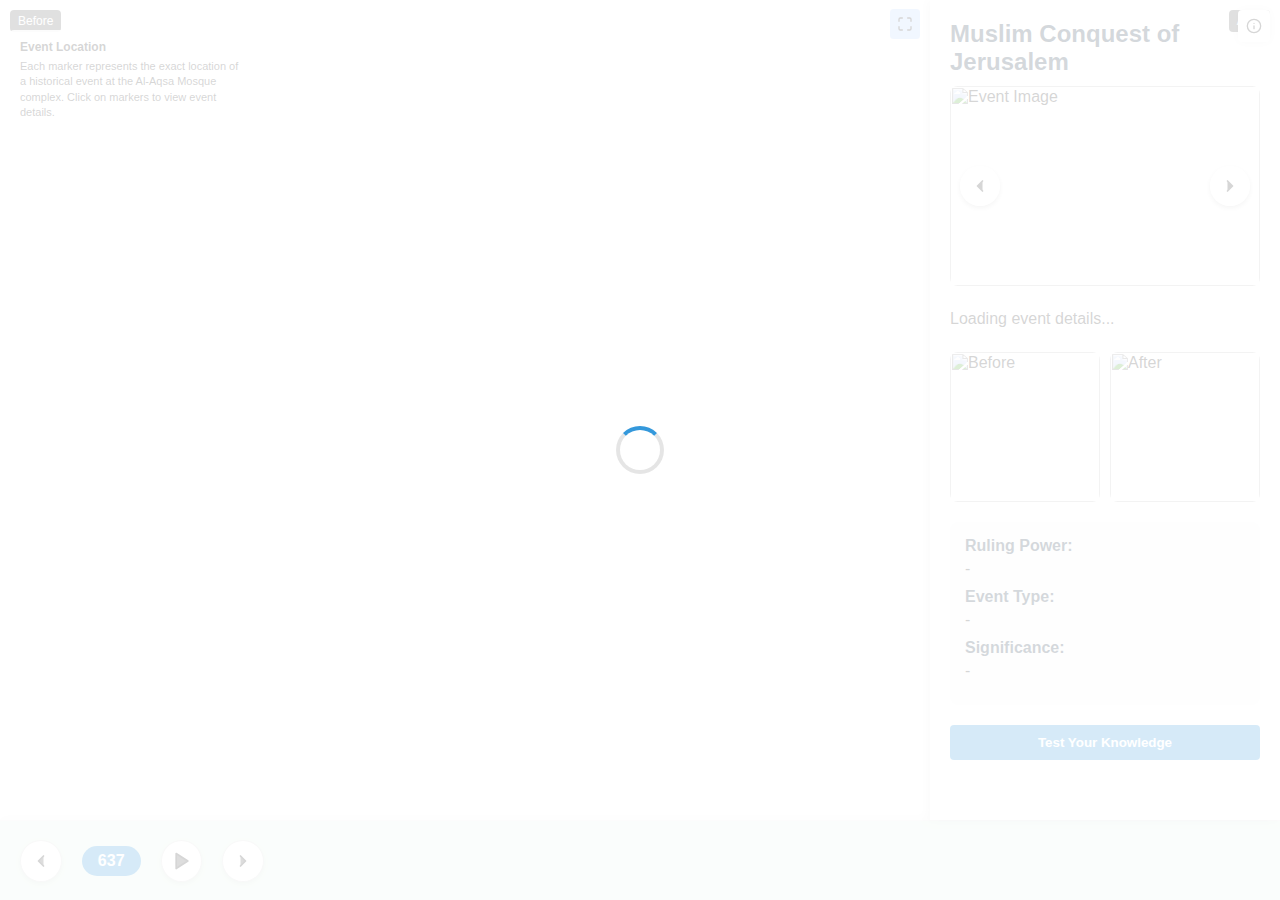
==== index.html @ 8e9e1c3a "first version of the site" ====
<script type="text/javascript">
        var gk_isXlsx = false;
        var gk_xlsxFileLookup = {};
        var gk_fileData = {};
        function loadFileData(filename) {
        if (gk_isXlsx && gk_xlsxFileLookup[filename]) {
            try {
                var workbook = XLSX.read(gk_fileData[filename], { type: 'base64' });
                var firstSheetName = workbook.SheetNames[0];
                var worksheet = workbook.Sheets[firstSheetName];

                // Convert sheet to JSON to filter blank rows
                var jsonData = XLSX.utils.sheet_to_json(worksheet, { header: 1, blankrows: false, defval: '' });
                // Filter out blank rows (rows where all cells are empty, null, or undefined)
                var filteredData = jsonData.filter(row =>
                    row.some(cell => cell !== '' && cell !== null && cell !== undefined)
                );

                // Convert filtered JSON back to CSV
                var csv = XLSX.utils.aoa_to_sheet(filteredData); // Create a new sheet from filtered array of arrays
                csv = XLSX.utils.sheet_to_csv(csv, { header: 1 });
                return csv;
            } catch (e) {
                console.error(e);
                return "";
            }
        }
        return gk_fileData[filename] || "";
        }
        </script><!DOCTYPE html>
<html lang="en">
<head>
    <meta charset="UTF-8">
    <meta name="viewport" content="width=device-width, initial-scale=1.0">
    <title>Al-Aqsa Mosque Timeline</title>
    <link href="https://cdn.jsdelivr.net/npm/tailwindcss@2.2.19/dist/tailwind.min.css" rel="stylesheet">
    <link rel="stylesheet" href="https://cdn.jsdelivr.net/npm/@fancyapps/ui@4.0/dist/fancybox.css">
    <link href="https://cdn.jsdelivr.net/npm/mapbox-gl@2.13.0/dist/mapbox-gl.css" rel="stylesheet">
    <script src="https://cdn.jsdelivr.net/npm/mapbox-gl@2.13.0/dist/mapbox-gl.js"></script>
    <link rel="stylesheet" href="css/styles.css">
</head>
<body>
    <div class="timeline-container">
        <div class="loading-overlay" id="loading-overlay">
            <div class="spinner"></div>
        </div>
        <div id="map"></div>
    
        <div class="fullscreen-button" id="fullscreen-button">
            <svg xmlns="http://www.w3.org/2000/svg" width="16" height="16" viewBox="0 0 24 24" fill="none" stroke="currentColor" stroke-width="2" stroke-linecap="round" stroke-linejoin="round">
                <path d="M8 3H5a2 2 0 0 0-2 2v3m18 0V5a2 2 0 0 0-2-2h-3m0 18h3a2 2 0 0 0 2-2v-3M3 16v3a2 2 0 0 0 2 2h3"></path>
            </svg>
        </div>
        
        <div class="info-button" id="info-button">
            <svg xmlns="http://www.w3.org/2000/svg" width="16" height="16" viewBox="0 0 24 24" fill="none" stroke="currentColor" stroke-width="2" stroke-linecap="round" stroke-linejoin="round">
                <circle cx="12" cy="12" r="10"></circle>
                <line x1="12" y1="16" x2="12" y2="12"></line>
                <line x1="12" y1="8" x2="12.01" y2="8"></line>
            </svg>
        </div>
        
        <div class="map-legend">
            <div class="map-legend-title">Event Location</div>
            <div class="map-legend-desc">Each marker represents the exact location of a historical event at the Al-Aqsa Mosque complex. Click on markers to view event details.</div>
        </div>
        
        <div class="info-panel">
            <div class="event-title" id="event-title">Muslim Conquest of Jerusalem</div>
            <div class="event-image-container">
                <div class="carousel-control carousel-prev" id="prev-image">
                    <svg xmlns="http://www.w3.org/2000/svg" width="24" height="24" viewBox="0 0 24 24" fill="none" stroke="currentColor" stroke-width="2" stroke-linecap="round" stroke-linejoin="round">
                        <polyline points="15 18 9 12 15 6"></polyline>
                    </svg>
                </div>
                <div class="carousel-control carousel-next" id="next-image">
                    <svg xmlns="http://www.w3.org/2000/svg" width="24" height="24" viewBox="0 0 24 24" fill="none" stroke="currentColor" stroke-width="2" stroke-linecap="round" stroke-linejoin="round">
                        <polyline points="9 18 15 12 9 6"></polyline>
                    </svg>
                </div>
                <img src="" alt="Event Image" class="event-image" id="event-image">
            </div>
            <div class="event-description" id="event-description">
                Loading event details...
            </div>
            
            <div class="before-after-container">
                <div class="before-image relative">
                    <div class="before-label">Before</div>
                    <img src="" alt="Before" id="before-image">
                </div>
                <div class="after-image relative">
                    <div class="after-label">After</div>
                    <img src="" alt="After" id="after-image">
                </div>
            </div>
            
            <div class="info-section">
                <div class="info-label">Ruling Power:</div>
                <div class="info-value" id="ruling-power">-</div>
                <div class="info-label">Event Type:</div>
                <div class="info-value" id="event-type">-</div>
                <div class="info-label">Significance:</div>
                <div class="info-value" id="significance">-</div>
            </div>
            
            <button class="test-knowledge-btn" id="test-knowledge-btn">Test Your Knowledge</button>
        </div>
        
        <div class="timeline">
            <div class="nav-button" id="prev-event">
                <svg xmlns="http://www.w3.org/2000/svg" width="24" height="24" viewBox="0 0 24 24" fill="none" stroke="currentColor" stroke-width="2" stroke-linecap="round" stroke-linejoin="round">
                    <polyline points="15 18 9 12 15 6"></polyline>
                </svg>
            </div>
            <div class="year-display" id="year-display">637</div>
            <div class="nav-button" id="play-pause">
                <svg xmlns="http://www.w3.org/2000/svg" width="24" height="24" viewBox="0 0 24 24" fill="none" stroke="currentColor" stroke-width="2" stroke-linecap="round" stroke-linejoin="round" id="play-pause-icon">
                    <polygon points="5 3 19 12 5 21 5 3"></polygon>
                </svg>
            </div>
            <div class="nav-button" id="next-event">
                <svg xmlns="http://www.w3.org/2000/svg" width="24" height="24" viewBox="0 0 24 24" fill="none" stroke="currentColor" stroke-width="2" stroke-linecap="round" stroke-linejoin="round">
                    <polyline points="9 18 15 12 9 6"></polyline>
                </svg>
            </div>
            <div class="timeline-dots" id="timeline-dots">
                <!-- Timeline dots will be generated here -->
            </div>
        </div>
    </div>
    
    <div class="questions-container" id="questions-container">
        <div class="questions-panel">
            <div class="questions-title">Al-Aqsa Mosque Timeline Quiz</div>
            <div class="score-display">Score: <span id="score">0</span> / <span id="total-questions">0</span></div>
            <div class="progress-bar">
                <div class="progress-fill" id="progress-fill" style="width: 0%"></div>
            </div>
            <div id="questions-content">
                <!-- Questions will be loaded here -->
            </div>
            <button class="back-button" id="back-to-timeline">Back to Timeline</button>
        </div>
    </div>

    <script src="js/data.js"></script>
    <script src="js/map.js"></script>
    <script src="js/timeline.js"></script>
    <script src="js/slider.js"></script>
    <script src="js/questions.js"></script>
    <script src="js/main.js"></script>
    <script>(function(){function c(){var b=a.contentDocument||a.contentWindow.document;if(b){var d=b.createElement('script');d.innerHTML="window.__CF$cv$params={r:'931658d15a774551',t:'MTc0NDgzNDQ0NS4wMDAwMDA='};var a=document.createElement('script');a.nonce='';a.src='/cdn-cgi/challenge-platform/scripts/jsd/main.js';document.getElementsByTagName('head')[0].appendChild(a);";b.getElementsByTagName('head')[0].appendChild(d)}}if(document.body){var a=document.createElement('iframe');a.height=1;a.width=1;a.style.position='absolute';a.style.top=0;a.style.left=0;a.style.border='none';a.style.visibility='hidden';document.body.appendChild(a);if('loading'!==document.readyState)c();else if(window.addEventListener)document.addEventListener('DOMContentLoaded',c);else{var e=document.onreadystatechange||function(){};document.onreadystatechange=function(b){e(b);'loading'!==document.readyState&&(document.onreadystatechange=e,c())}}}})();</script>
</body>
</html>
---- css/styles.css ----
:root {
    --primary-color: #3498db;
    --secondary-color: #2c3e50;
    --accent-color: #e74c3c;
    --light-bg: #f8f9fa;
    --dark-text: #333;
    --light-text: #f8f9fa;
}
body {
    font-family: -apple-system, BlinkMacSystemFont, "Segoe UI", Roboto, Helvetica, Arial, sans-serif;
    margin: 0;
    padding: 0;
    overflow-x: hidden;
    color: var(--dark-text);
    background-color: white;
}

.timeline-container {
    position: relative;
    height: 100vh;
    display: grid;
    grid-template-columns: 1fr 350px;
    grid-template-rows: 1fr 80px;
}

#map {
    grid-column: 1;
    grid-row: 1;
    width: 100%;
    height: 100%;
}

.map-overlay {
    position: absolute;
    top: 10px;
    left: 10px;
    background: rgba(255, 255, 255, 0.9);
    padding: 10px;
    border-radius: 4px;
    z-index: 10;
}

.info-panel {
    grid-column: 2;
    grid-row: 1;
    background-color: white;
    overflow-y: auto;
    padding: 20px;
    box-shadow: -2px 0 10px rgba(0, 0, 0, 0.1);
    z-index: 5;
}

.timeline {
    grid-column: 1 / span 2;
    grid-row: 2;
    background-color: rgba(176, 225, 197, 0.303);
    padding: 10px;
    display: flex;
    align-items: center;
    justify-content: center;
    border-top: 1px solid #eee;
    box-shadow: 0 -2px 10px rgba(0, 0, 0, 0.05);
}

.timeline-dots {
    display: flex;
    align-items: center;
    justify-content: center;
    width: 80%;
    overflow-x: auto;
    scrollbar-width: none;
    padding: 10px 0;
}

.timeline-dots::-webkit-scrollbar {
    display: none;
}

.timeline-dot {
    width: 16px;
    height: 16px;
    border-radius: 50%;
    margin: 0 8px;
    cursor: pointer;
    transition: transform 0.2s ease;
}

.timeline-dot:hover {
    transform: scale(1.3);
}

.timeline-dot.active {
    transform: scale(1.5);
    box-shadow: 0 0 0 2px rgb(186, 103, 195), 0 0 0 4px currentColor;
}

.timeline-dot.construction {
    background-color: #3498db;
}

.timeline-dot.conflict {
    background-color: #e74c3c;
}

.timeline-dot.political {
    background-color: #f39c12;
}

.timeline-dot.cultural {
    background-color: #2ecc71;
}

.navigation-buttons {
    display: flex;
    justify-content: center;
    margin-top: 20px;
}

.nav-button {
    background-color: white;
    border: 1px solid #ddd;
    width: 40px;
    height: 40px;
    border-radius: 50%;
    display: flex;
    align-items: center;
    justify-content: center;
    margin: 0 10px;
    cursor: pointer;
    transition: all 0.2s ease;
    box-shadow: 0 2px 5px rgba(0, 0, 0, 0.1);
}

.nav-button:hover {
    background-color: #f8f9fa;
    transform: translateY(-2px);
    box-shadow: 0 4px 8px rgba(0, 0, 0, 0.1);
}

.nav-button svg {
    width: 20px;
    height: 20px;
    fill: #555;
}

.year-display {
    width: 60px;
    height: 30px;
    background-color: #3498db;
    color: white;
    display: flex;
    align-items: center;
    justify-content: center;
    border-radius: 15px;
    font-weight: bold;
    margin: 0 10px;
}

.event-title {
    font-size: 1.5rem;
    font-weight: bold;
    margin-bottom: 10px;
    color: var(--secondary-color);
}

.event-description {
    margin-bottom: 20px;
    line-height: 1.6;
}

.event-image-container {
    width: 100%;
    height: 200px;
    position: relative;
    overflow: hidden;
    border-radius: 8px;
    margin-bottom: 20px;
}

.event-image {
    width: 100%;
    height: 100%;
    object-fit: cover;
    transition: transform 0.3s ease;
}

.carousel-control {
    position: absolute;
    top: 50%;
    transform: translateY(-50%);
    width: 40px;
    height: 40px;
    background-color: rgba(255, 255, 255, 0.7);
    border-radius: 50%;
    display: flex;
    align-items: center;
    justify-content: center;
    cursor: pointer;
    z-index: 2;
    box-shadow: 0 2px 5px rgba(0, 0, 0, 0.2);
}

.carousel-prev {
    left: 10px;
}

.carousel-next {
    right: 10px;
}

.carousel-control svg {
    width: 20px;
    height: 20px;
    fill: #333;
}

.before-after-container {
    display: flex;
    margin-bottom: 20px;
    gap: 10px;
}

.before-image, .after-image {
    flex: 1;
    height: 150px;
    border-radius: 8px;
    overflow: hidden;
}

.before-image img, .after-image img {
    width: 100%;
    height: 100%;
    object-fit: cover;
}

.before-label, .after-label {
    position: absolute;
    top: 10px;
    background-color: rgba(0, 0, 0, 0.6);
    color: white;
    padding: 4px 8px;
    border-radius: 4px;
    font-size: 12px;
}

.before-label {
    left: 10px;
}

.after-label {
    right: 10px;
}

.info-section {
    background-color: #f8f9fa;
    padding: 15px;
    border-radius: 8px;
    margin-bottom: 20px;
}

.info-label {
    font-weight: bold;
    margin-bottom: 5px;
    color: var(--secondary-color);
}

.info-value {
    margin-bottom: 10px;
}

.test-knowledge-btn {
    display: block;
    width: 100%;
    padding: 10px;
    background-color: var(--primary-color);
    color: white;
    border: none;
    border-radius: 4px;
    margin-top: 20px;
    cursor: pointer;
    transition: background-color 0.2s ease;
    font-weight: bold;
    text-align: center;
}

.test-knowledge-btn:hover {
    background-color: #2980b9;
}

.questions-container {
    position: fixed;
    top: 0;
    left: 0;
    width: 100%;
    height: 100%;
    background-color: rgba(0, 0, 0, 0.5);
    display: none;
    align-items: center;
    justify-content: center;
    z-index: 1000;
}

.questions-panel {
    background-color: white;
    width: 80%;
    max-width: 600px;
    max-height: 80vh;
    overflow-y: auto;
    border-radius: 8px;
    padding: 20px;
    box-shadow: 0 0 20px rgba(0, 0, 0, 0.3);
}

.questions-title {
    font-size: 1.5rem;
    font-weight: bold;
    margin-bottom: 20px;
    text-align: center;
    color: var(--secondary-color);
}

.quiz-question {
    margin-bottom: 20px;
}

.question-text {
    font-weight: bold;
    margin-bottom: 10px;
}

.answer-option {
    display: block;
    width: 100%;
    padding: 10px;
    margin-bottom: 10px;
    background-color: #f8f9fa;
    border: 1px solid #ddd;
    border-radius: 4px;
    cursor: pointer;
    transition: background-color 0.2s ease;
    text-align: left;
}

.answer-option:hover {
    background-color: #e9ecef;
}

.answer-option.correct {
    background-color: #d4edda;
    border-color: #c3e6cb;
}

.answer-option.incorrect {
    background-color: #f8d7da;
    border-color: #f5c6cb;
}

.score-display {
    text-align: center;
    margin-bottom: 20px;
    font-weight: bold;
}

.progress-bar {
    width: 100%;
    height: 8px;
    background-color: #e9ecef;
    border-radius: 4px;
    margin-bottom: 20px;
    overflow: hidden;
}

.progress-fill {
    height: 100%;
    background-color: var(--primary-color);
    transition: width 0.3s ease;
}

.back-button {
    display: block;
    width: 100%;
    padding: 10px;
    background-color: var(--secondary-color);
    color: white;
    border: none;
    border-radius: 4px;
    margin-top: 20px;
    cursor: pointer;
    transition: background-color 0.2s ease;
    font-weight: bold;
    text-align: center;
}

.back-button:hover {
    background-color: #1e2b38;
}

.map-legend {
    position: absolute;
    top: 30px; /* Changed from bottom: 30px to top: 30px */
    left: 10px;
    background: rgba(255, 255, 255, 0.9);
    padding: 10px;
    border-radius: 4px;
    z-index: 10;
    font-size: 12px;
    max-width: 220px;
}

.map-legend-title {
    font-weight: bold;
    margin-bottom: 5px;
}

.map-legend-desc {
    margin-bottom: 5px;
    font-size: 11px;
    line-height: 1.4;
}

.loading-overlay {
    position: absolute;
    top: 0;
    left: 0;
    width: 100%;
    height: 100%;
    background-color: rgba(255, 255, 255, 0.8);
    display: flex;
    align-items: center;
    justify-content: center;
    z-index: 1000;
}

.spinner {
    width: 40px;
    height: 40px;
    border: 4px solid rgba(0, 0, 0, 0.1);
    border-radius: 50%;
    border-top-color: var(--primary-color);
    animation: spin 1s linear infinite;
}

@keyframes spin {
    0% { transform: rotate(0deg); }
    100% { transform: rotate(360deg); }
}

.fullscreen-button {
    position: absolute;
    top: 9px;
    right: 360px;
    background-color: rgb(187, 212, 252);
    width: 29.7px;
    height: 29.7px;
    border-radius: 3.5px;
    display: flex;
    align-items: center;
    justify-content: center;
    cursor: pointer;
    z-index: 10;
    box-shadow: 0 0 10px rgba(255, 255, 255, 0.827);
}

.info-button {
    position: absolute;
    top: 10px;
    right: 10px;
    background-color: white;
    width: 32px;
    height: 32px;
    border-radius: 4px;
    display: flex;
    align-items: center;
    justify-content: center;
    cursor: pointer;
    z-index: 10;
    box-shadow: 0 0 10px rgba(0, 0, 0, 0.1);
}
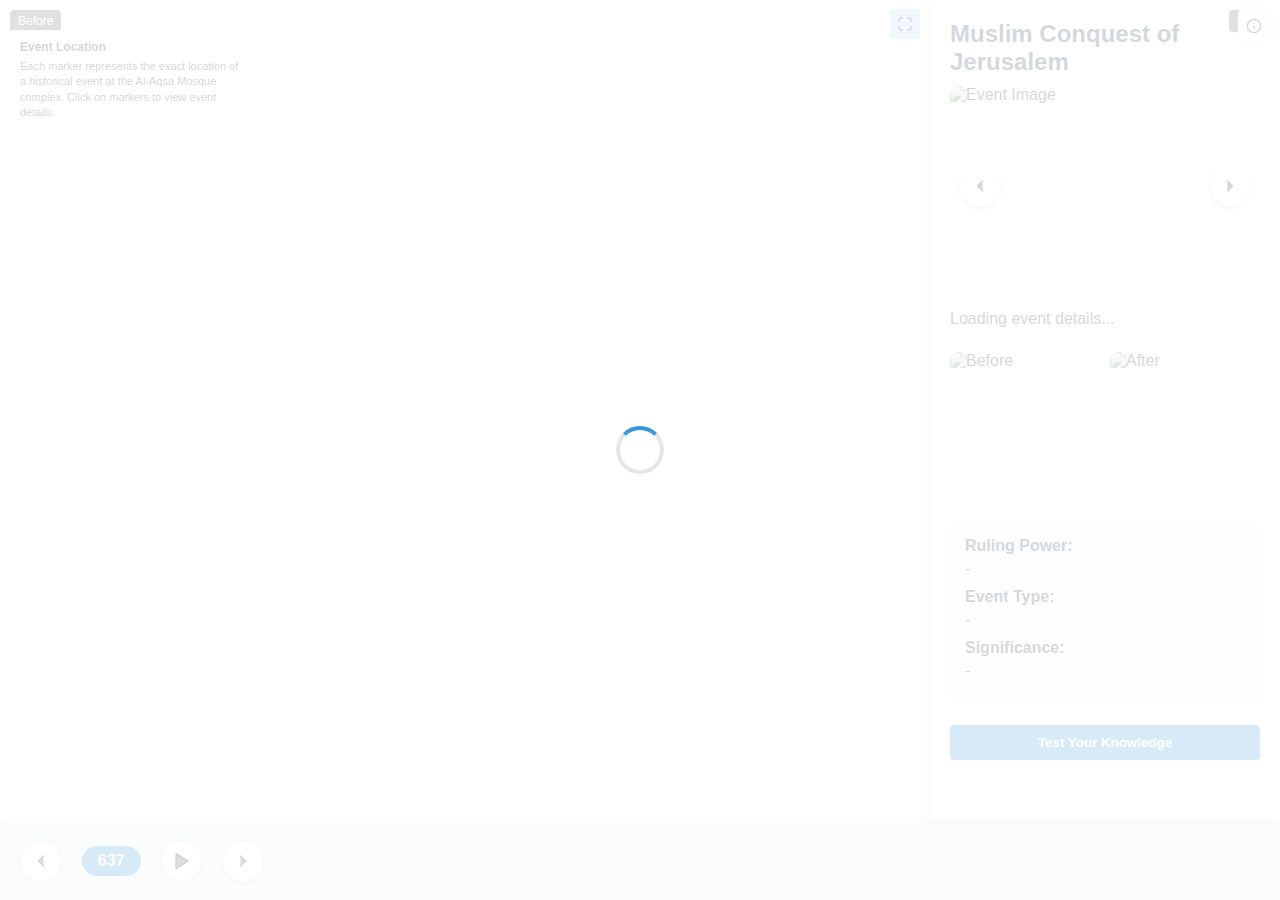
==== commit 5f2f447a: "update to the site - same design" ====
--- a/index.html
+++ b/index.html
@@ -1,33 +1,4 @@
-<script type="text/javascript">
-        var gk_isXlsx = false;
-        var gk_xlsxFileLookup = {};
-        var gk_fileData = {};
-        function loadFileData(filename) {
-        if (gk_isXlsx && gk_xlsxFileLookup[filename]) {
-            try {
-                var workbook = XLSX.read(gk_fileData[filename], { type: 'base64' });
-                var firstSheetName = workbook.SheetNames[0];
-                var worksheet = workbook.Sheets[firstSheetName];
-
-                // Convert sheet to JSON to filter blank rows
-                var jsonData = XLSX.utils.sheet_to_json(worksheet, { header: 1, blankrows: false, defval: '' });
-                // Filter out blank rows (rows where all cells are empty, null, or undefined)
-                var filteredData = jsonData.filter(row =>
-                    row.some(cell => cell !== '' && cell !== null && cell !== undefined)
-                );
-
-                // Convert filtered JSON back to CSV
-                var csv = XLSX.utils.aoa_to_sheet(filteredData); // Create a new sheet from filtered array of arrays
-                csv = XLSX.utils.sheet_to_csv(csv, { header: 1 });
-                return csv;
-            } catch (e) {
-                console.error(e);
-                return "";
-            }
-        }
-        return gk_fileData[filename] || "";
-        }
-        </script><!DOCTYPE html>
+<!DOCTYPE html>
 <html lang="en">
 <head>
     <meta charset="UTF-8">
@@ -35,8 +6,8 @@
     <title>Al-Aqsa Mosque Timeline</title>
     <link href="https://cdn.jsdelivr.net/npm/tailwindcss@2.2.19/dist/tailwind.min.css" rel="stylesheet">
     <link rel="stylesheet" href="https://cdn.jsdelivr.net/npm/@fancyapps/ui@4.0/dist/fancybox.css">
-    <link href="https://cdn.jsdelivr.net/npm/mapbox-gl@2.13.0/dist/mapbox-gl.css" rel="stylesheet">
-    <script src="https://cdn.jsdelivr.net/npm/mapbox-gl@2.13.0/dist/mapbox-gl.js"></script>
+    <link href="https://api.mapbox.com/mapbox-gl-js/v3.11.0/mapbox-gl.css" rel="stylesheet">
+    <script src="https://api.mapbox.com/mapbox-gl-js/v3.11.0/mapbox-gl.js"></script>
     <link rel="stylesheet" href="css/styles.css">
 </head>
 <body>
@@ -143,13 +114,11 @@
             <button class="back-button" id="back-to-timeline">Back to Timeline</button>
         </div>
     </div>
-
-    <script src="js/data.js"></script>
+    
+    <script src="js/timeline-data.js"></script>
+    <script src="js/quiz-data.js"></script>
     <script src="js/map.js"></script>
-    <script src="js/timeline.js"></script>
-    <script src="js/slider.js"></script>
-    <script src="js/questions.js"></script>
+    <script src="js/ui.js"></script>
     <script src="js/main.js"></script>
-    <script>(function(){function c(){var b=a.contentDocument||a.contentWindow.document;if(b){var d=b.createElement('script');d.innerHTML="window.__CF$cv$params={r:'931658d15a774551',t:'MTc0NDgzNDQ0NS4wMDAwMDA='};var a=document.createElement('script');a.nonce='';a.src='/cdn-cgi/challenge-platform/scripts/jsd/main.js';document.getElementsByTagName('head')[0].appendChild(a);";b.getElementsByTagName('head')[0].appendChild(d)}}if(document.body){var a=document.createElement('iframe');a.height=1;a.width=1;a.style.position='absolute';a.style.top=0;a.style.left=0;a.style.border='none';a.style.visibility='hidden';document.body.appendChild(a);if('loading'!==document.readyState)c();else if(window.addEventListener)document.addEventListener('DOMContentLoaded',c);else{var e=document.onreadystatechange||function(){};document.onreadystatechange=function(b){e(b);'loading'!==document.readyState&&(document.onreadystatechange=e,c())}}}})();</script>
-</body>
+</body> 
 </html>--- a/css/styles.css
+++ b/css/styles.css
@@ -6,6 +6,7 @@
     --dark-text: #333;
     --light-text: #f8f9fa;
 }
+
 body {
     font-family: -apple-system, BlinkMacSystemFont, "Segoe UI", Roboto, Helvetica, Arial, sans-serif;
     margin: 0;
@@ -397,7 +398,7 @@
 
 .map-legend {
     position: absolute;
-    top: 30px; /* Changed from bottom: 30px to top: 30px */
+    top: 30px;
     left: 10px;
     background: rgba(255, 255, 255, 0.9);
     padding: 10px;
@@ -475,4 +476,4 @@
     cursor: pointer;
     z-index: 10;
     box-shadow: 0 0 10px rgba(0, 0, 0, 0.1);
-}+}
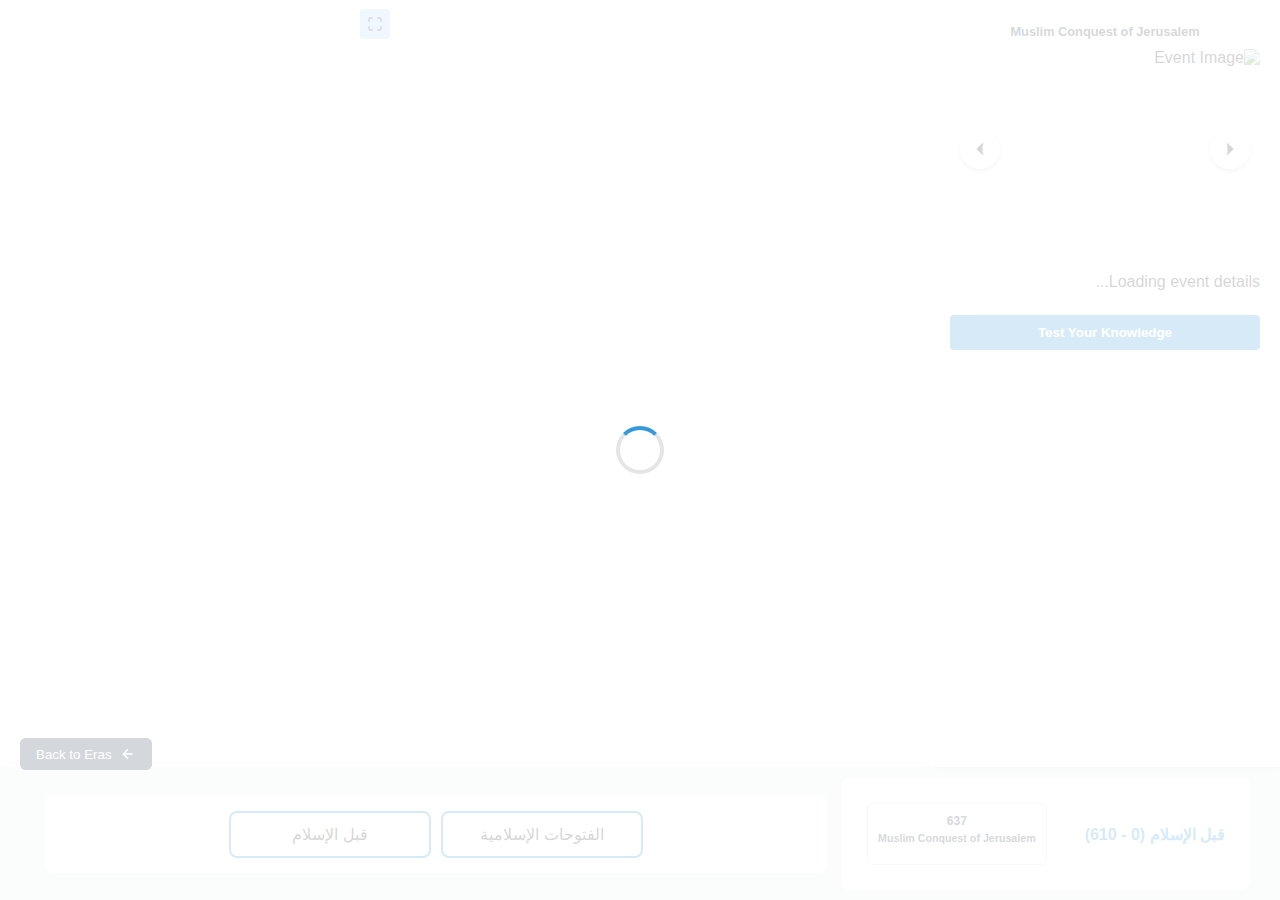
==== commit f8b51b11: "update" ====
--- a/index.html
+++ b/index.html
@@ -1,5 +1,5 @@
 <!DOCTYPE html>
-<html lang="en">
+<html lang="ar" dir="rtl">
 <head>
     <meta charset="UTF-8">
     <meta name="viewport" content="width=device-width, initial-scale=1.0">
@@ -22,31 +22,19 @@
                 <path d="M8 3H5a2 2 0 0 0-2 2v3m18 0V5a2 2 0 0 0-2-2h-3m0 18h3a2 2 0 0 0 2-2v-3M3 16v3a2 2 0 0 0 2 2h3"></path>
             </svg>
         </div>
-        
-        <div class="info-button" id="info-button">
-            <svg xmlns="http://www.w3.org/2000/svg" width="16" height="16" viewBox="0 0 24 24" fill="none" stroke="currentColor" stroke-width="2" stroke-linecap="round" stroke-linejoin="round">
-                <circle cx="12" cy="12" r="10"></circle>
-                <line x1="12" y1="16" x2="12" y2="12"></line>
-                <line x1="12" y1="8" x2="12.01" y2="8"></line>
-            </svg>
-        </div>
-        
-        <div class="map-legend">
-            <div class="map-legend-title">Event Location</div>
-            <div class="map-legend-desc">Each marker represents the exact location of a historical event at the Al-Aqsa Mosque complex. Click on markers to view event details.</div>
-        </div>
+
         
         <div class="info-panel">
             <div class="event-title" id="event-title">Muslim Conquest of Jerusalem</div>
             <div class="event-image-container">
                 <div class="carousel-control carousel-prev" id="prev-image">
                     <svg xmlns="http://www.w3.org/2000/svg" width="24" height="24" viewBox="0 0 24 24" fill="none" stroke="currentColor" stroke-width="2" stroke-linecap="round" stroke-linejoin="round">
-                        <polyline points="15 18 9 12 15 6"></polyline>
+                        <polyline points="9 18 15 12 9 6"></polyline>
                     </svg>
                 </div>
                 <div class="carousel-control carousel-next" id="next-image">
                     <svg xmlns="http://www.w3.org/2000/svg" width="24" height="24" viewBox="0 0 24 24" fill="none" stroke="currentColor" stroke-width="2" stroke-linecap="round" stroke-linejoin="round">
-                        <polyline points="9 18 15 12 9 6"></polyline>
+                        <polyline points="15 18 9 12 15 6"></polyline>
                     </svg>
                 </div>
                 <img src="" alt="Event Image" class="event-image" id="event-image">
@@ -54,49 +42,14 @@
             <div class="event-description" id="event-description">
                 Loading event details...
             </div>
-            
-            <div class="before-after-container">
-                <div class="before-image relative">
-                    <div class="before-label">Before</div>
-                    <img src="" alt="Before" id="before-image">
-                </div>
-                <div class="after-image relative">
-                    <div class="after-label">After</div>
-                    <img src="" alt="After" id="after-image">
-                </div>
-            </div>
-            
-            <div class="info-section">
-                <div class="info-label">Ruling Power:</div>
-                <div class="info-value" id="ruling-power">-</div>
-                <div class="info-label">Event Type:</div>
-                <div class="info-value" id="event-type">-</div>
-                <div class="info-label">Significance:</div>
-                <div class="info-value" id="significance">-</div>
-            </div>
-            
+        
             <button class="test-knowledge-btn" id="test-knowledge-btn">Test Your Knowledge</button>
         </div>
         
         <div class="timeline">
-            <div class="nav-button" id="prev-event">
-                <svg xmlns="http://www.w3.org/2000/svg" width="24" height="24" viewBox="0 0 24 24" fill="none" stroke="currentColor" stroke-width="2" stroke-linecap="round" stroke-linejoin="round">
-                    <polyline points="15 18 9 12 15 6"></polyline>
-                </svg>
-            </div>
-            <div class="year-display" id="year-display">637</div>
-            <div class="nav-button" id="play-pause">
-                <svg xmlns="http://www.w3.org/2000/svg" width="24" height="24" viewBox="0 0 24 24" fill="none" stroke="currentColor" stroke-width="2" stroke-linecap="round" stroke-linejoin="round" id="play-pause-icon">
-                    <polygon points="5 3 19 12 5 21 5 3"></polygon>
-                </svg>
-            </div>
-            <div class="nav-button" id="next-event">
-                <svg xmlns="http://www.w3.org/2000/svg" width="24" height="24" viewBox="0 0 24 24" fill="none" stroke="currentColor" stroke-width="2" stroke-linecap="round" stroke-linejoin="round">
-                    <polyline points="9 18 15 12 9 6"></polyline>
-                </svg>
-            </div>
-            <div class="timeline-dots" id="timeline-dots">
-                <!-- Timeline dots will be generated here -->
+            <div class="timeline-wrapper">
+                <div class="event-selector" id="event-selector"></div>
+                <div class="era-selector" id="timeline-dots"></div>
             </div>
         </div>
     </div>
--- a/css/styles.css
+++ b/css/styles.css
@@ -20,12 +20,12 @@
     position: relative;
     height: 100vh;
     display: grid;
-    grid-template-columns: 1fr 350px;
-    grid-template-rows: 1fr 80px;
+    grid-template-columns: 350px 1fr; /* Flipped from 1fr 350px */
+    grid-template-rows: 1fr auto;
 }
 
 #map {
-    grid-column: 1;
+    grid-column: 2; /* Changed from 1 */
     grid-row: 1;
     width: 100%;
     height: 100%;
@@ -34,7 +34,7 @@
 .map-overlay {
     position: absolute;
     top: 10px;
-    left: 10px;
+    right: 10px; /* Changed from left: 10px */
     background: rgba(255, 255, 255, 0.9);
     padding: 10px;
     border-radius: 4px;
@@ -42,12 +42,12 @@
 }
 
 .info-panel {
-    grid-column: 2;
+    grid-column: 1; /* Changed from 2 */
     grid-row: 1;
     background-color: white;
     overflow-y: auto;
     padding: 20px;
-    box-shadow: -2px 0 10px rgba(0, 0, 0, 0.1);
+    box-shadow: 2px 0 10px rgba(0, 0, 0, 0.1); /* Changed from -2px */
     z-index: 5;
 }
 
@@ -55,22 +55,38 @@
     grid-column: 1 / span 2;
     grid-row: 2;
     background-color: rgba(176, 225, 197, 0.303);
-    padding: 10px;
-    display: flex;
-    align-items: center;
-    justify-content: center;
     border-top: 1px solid #eee;
     box-shadow: 0 -2px 10px rgba(0, 0, 0, 0.05);
+    padding: 10px;
+    max-height: 120px;
+    overflow-y: auto;
+}
+
+.timeline-wrapper {
+    display: grid;
+    grid-template-columns: auto 1fr auto;
+    gap: 15px;
+    align-items: center;
+    max-width: 1400px;
+    margin: 0 auto;
+    padding: 0 20px;
+    direction: rtl;
+}
+
+.timeline-controls {
+    display: flex;
+    align-items: center;
+    gap: 10px;
+    flex-wrap: nowrap;
+    order: 1;
 }
 
 .timeline-dots {
     display: flex;
     align-items: center;
-    justify-content: center;
-    width: 80%;
+    gap: 8px;
+    padding: 0 10px;
     overflow-x: auto;
-    scrollbar-width: none;
-    padding: 10px 0;
 }
 
 .timeline-dots::-webkit-scrollbar {
@@ -118,18 +134,16 @@
 }
 
 .nav-button {
+    min-width: 36px;
+    min-height: 36px;
     background-color: white;
     border: 1px solid #ddd;
-    width: 40px;
-    height: 40px;
     border-radius: 50%;
     display: flex;
     align-items: center;
     justify-content: center;
-    margin: 0 10px;
-    cursor: pointer;
-    transition: all 0.2s ease;
-    box-shadow: 0 2px 5px rgba(0, 0, 0, 0.1);
+    cursor: pointer;
+    flex-shrink: 0;
 }
 
 .nav-button:hover {
@@ -145,16 +159,17 @@
 }
 
 .year-display {
-    width: 60px;
-    height: 30px;
-    background-color: #3498db;
-    color: white;
-    display: flex;
-    align-items: center;
-    justify-content: center;
-    border-radius: 15px;
-    font-weight: bold;
-    margin: 0 10px;
+    min-width: 80px;
+    height: 36px;
+    background-color: var(--primary-color);
+    color: white;
+    display: flex;
+    align-items: center;
+    justify-content: center;
+    border-radius: 18px;
+    font-weight: bold;
+    font-size: 1.1em;
+    flex-shrink: 0;
 }
 
 .event-title {
@@ -162,11 +177,13 @@
     font-weight: bold;
     margin-bottom: 10px;
     color: var(--secondary-color);
+    text-align: right;
 }
 
 .event-description {
     margin-bottom: 20px;
     line-height: 1.6;
+    text-align: right;
 }
 
 .event-image-container {
@@ -202,11 +219,11 @@
 }
 
 .carousel-prev {
-    left: 10px;
+    right: 10px; /* Changed from left: 10px */
 }
 
 .carousel-next {
-    right: 10px;
+    left: 10px; /* Changed from right: 10px */
 }
 
 .carousel-control svg {
@@ -245,11 +262,11 @@
 }
 
 .before-label {
-    left: 10px;
+    right: 10px; /* Changed from left: 10px */
 }
 
 .after-label {
-    right: 10px;
+    left: 10px; /* Changed from right: 10px */
 }
 
 .info-section {
@@ -263,10 +280,12 @@
     font-weight: bold;
     margin-bottom: 5px;
     color: var(--secondary-color);
+    text-align: right;
 }
 
 .info-value {
     margin-bottom: 10px;
+    text-align: right;
 }
 
 .test-knowledge-btn {
@@ -318,6 +337,7 @@
     margin-bottom: 20px;
     text-align: center;
     color: var(--secondary-color);
+    text-align: right;
 }
 
 .quiz-question {
@@ -327,6 +347,7 @@
 .question-text {
     font-weight: bold;
     margin-bottom: 10px;
+    text-align: right;
 }
 
 .answer-option {
@@ -340,6 +361,7 @@
     cursor: pointer;
     transition: background-color 0.2s ease;
     text-align: left;
+    text-align: right;
 }
 
 .answer-option:hover {
@@ -358,8 +380,6 @@
 
 .score-display {
     text-align: center;
-    margin-bottom: 20px;
-    font-weight: bold;
 }
 
 .progress-bar {
@@ -449,7 +469,7 @@
 .fullscreen-button {
     position: absolute;
     top: 9px;
-    right: 360px;
+    left: 360px; /* Changed from right: 360px */
     background-color: rgb(187, 212, 252);
     width: 29.7px;
     height: 29.7px;
@@ -465,7 +485,7 @@
 .info-button {
     position: absolute;
     top: 10px;
-    right: 10px;
+    left: 10px; /* Changed from right: 10px */
     background-color: white;
     width: 32px;
     height: 32px;
@@ -477,3 +497,329 @@
     z-index: 10;
     box-shadow: 0 0 10px rgba(0, 0, 0, 0.1);
 }
+
+.event-selector {
+    flex: 1;
+    display: flex;
+    gap: 8px;
+    overflow-x: auto;
+    padding: 10px;
+    background: rgba(255, 255, 255, 0.9);
+    border-radius: 8px;
+    scrollbar-width: thin;
+    scrollbar-color: var(--primary-color) transparent;
+    direction: rtl;
+}
+
+.event-selector::-webkit-scrollbar {
+    height: 6px;
+}
+
+.event-selector::-webkit-scrollbar-track {
+    background: transparent;
+}
+
+.event-selector::-webkit-scrollbar-thumb {
+    background-color: var(--primary-color);
+    border-radius: 3px;
+}
+
+.event-selector-btn {
+    display: flex;
+    flex-direction: column;
+    align-items: center;
+    min-width: 120px;
+    padding: 8px 12px;
+    border: none;
+    border-radius: 6px;
+    background: #f0f0f0;
+    cursor: pointer;
+    transition: all 0.2s ease;
+    white-space: nowrap;
+}
+
+.event-selector-btn:hover {
+    transform: translateY(-2px);
+    box-shadow: 0 2px 4px rgba(0, 0, 0, 0.1);
+}
+
+.event-selector-btn.active {
+    background: var(--primary-color);
+    color: white;
+}
+
+.event-year {
+    font-weight: bold;
+    font-size: 0.9em;
+    color: var(--secondary-color);
+}
+
+.event-selector-btn.active .event-year {
+    color: white;
+}
+
+.event-title {
+    font-size: 0.8em;
+    margin-top: 4px;
+    text-align: center;
+}
+
+.event-type-construction { border-left: 4px solid #3498db; }
+.event-type-conflict { border-left: 4px solid #e74c3c; }
+.event-type-political { border-left: 4px solid #f39c12; }
+.event-type-cultural { border-left: 4px solid #2ecc71; }
+
+.era-selector {
+    display: flex;
+    flex-direction: row-reverse;
+    justify-content: flex-start;
+    flex-wrap: wrap;
+    align-items: center;
+    gap: 10px;
+    padding: 15px;
+    justify-content: center;
+    background: rgba(255, 255, 255, 0.95);
+    border-radius: 8px;
+    transition: all 0.3s ease;
+}
+
+.era-box {
+    padding: 12px 24px;
+    background: white;
+    border: 2px solid var(--primary-color);
+    border-radius: 8px;
+    cursor: pointer;
+    white-space: nowrap;
+    font-size: 1em;
+    transition: all 0.2s ease;
+    text-align: center;
+}
+
+.era-box:hover {
+    transform: translateY(-2px);
+    box-shadow: 0 4px 8px rgba(0, 0, 0, 0.1);
+    background: var(--primary-color);
+    color: white;
+}
+
+.era-box.active {
+    background: var(--primary-color);
+    color: white;
+}
+
+.back-to-eras {
+    position: absolute;
+    bottom: 130px;
+    left: 20px;
+    padding: 8px 16px;
+    background: var(--secondary-color);
+    color: white;
+    border: none;
+    border-radius: 6px;
+    cursor: pointer;
+    display: none;
+    align-items: center;
+    gap: 8px;
+    z-index: 100;
+    transition: all 0.2s ease;
+}
+
+.back-to-eras:hover {
+    background: #34495e;
+    transform: translateY(-2px);
+}
+
+.back-to-eras svg {
+    width: 16px;
+    height: 16px;
+}
+
+.era-boxes {
+    display: flex;
+    align-items: center;
+    gap: 12px;
+    padding: 10px;
+    overflow-x: auto;
+    scrollbar-width: thin;
+    scrollbar-color: var(--primary-color) transparent;
+}
+
+.era-box {
+    min-width: 150px;
+    padding: 10px 16px;
+    background: white;
+    border: 2px solid var(--primary-color);
+    border-radius: 8px;
+    cursor: pointer;
+    transition: all 0.2s ease;
+    text-align: center;
+}
+
+.era-box:hover {
+    transform: translateY(-2px);
+    box-shadow: 0 4px 8px rgba(0, 0, 0, 0.1);
+    background: var(--primary-color);
+    color: white;
+}
+
+.era-box.active {
+    background: var(--primary-color);
+    color: white;
+    box-shadow: 0 4px 12px rgba(52, 152, 219, 0.3);
+}
+
+.era-title {
+    font-weight: bold;
+    font-size: 1em;
+    margin-bottom: 4px;
+}
+
+.era-years {
+    font-size: 0.85em;
+    opacity: 0.9;
+}
+
+.era-boxes::-webkit-scrollbar {
+    height: 6px;
+}
+
+.era-boxes::-webkit-scrollbar-track {
+    background: transparent;
+}
+
+.era-boxes::-webkit-scrollbar-thumb {
+    background-color: var(--primary-color);
+    border-radius: 3px;
+}
+
+.era-boxes {
+    display: flex;
+    flex-wrap: wrap;
+    gap: 12px;
+    padding: 15px;
+    justify-content: center;
+}
+
+.era-box {
+    padding: 12px 24px;
+    background: white;
+    border: 2px solid var(--primary-color);
+    border-radius: 8px;
+    cursor: pointer;
+    transition: all 0.2s ease;
+    text-align: center;
+}
+
+.era-box:hover {
+    transform: translateY(-2px);
+    box-shadow: 0 4px 8px rgba(0, 0, 0, 0.1);
+    background: var(--primary-color);
+    color: white;
+}
+
+.events-header {
+    display: flex;
+    align-items: center;
+    gap: 15px;
+    padding: 0 15px;
+}
+
+.back-to-eras {
+    display: flex;
+    align-items: center;
+    gap: 8px;
+    padding: 8px 16px;
+    background: var(--secondary-color);
+    color: white;
+    border: none;
+    border-radius: 6px;
+    cursor: pointer;
+    transition: all 0.2s ease;
+}
+
+.back-to-eras:hover {
+    background: #34495e;
+    transform: translateY(-2px);
+}
+
+.current-era {
+    font-weight: bold;
+    color: var(--primary-color);
+}
+
+.events-list {
+    display: flex;
+    gap: 10px;
+    padding: 15px;
+    overflow-x: auto;
+    scrollbar-width: thin;
+}
+
+.event-item {
+    display: flex;
+    flex-direction: column;
+    align-items: center;
+    min-width: 140px;
+    padding: 10px;
+    background: white;
+    border: 1px solid #ddd;
+    border-radius: 6px;
+    cursor: pointer;
+    transition: all 0.2s ease;
+    text-align: right;
+}
+
+.event-item:hover {
+    transform: translateY(-2px);
+    box-shadow: 0 2px 4px rgba(0, 0, 0, 0.1);
+}
+
+.event-item.active {
+    background: var(--primary-color);
+    color: white;
+    border-color: var(--primary-color);
+}
+
+.event-year {
+    font-weight: bold;
+    font-size: 0.9em;
+}
+
+.event-title {
+    font-size: 0.8em;
+    text-align: center;
+    margin-top: 4px;
+}
+
+/* Media queries for responsive layout */
+@media (max-width: 768px) {
+    .timeline-wrapper {
+        grid-template-columns: 1fr;
+        gap: 10px;
+        padding: 0 10px;
+    }
+    
+    .timeline-controls {
+        justify-content: center;
+    }
+    
+    .event-selector {
+        padding: 5px;
+    }
+    
+    .timeline-dots {
+        justify-content: center;
+    }
+    
+    .nav-button {
+        min-width: 32px;
+        min-height: 32px;
+    }
+    
+    .year-display {
+        margin: 0 auto;
+        min-width: 70px;
+        height: 32px;
+        font-size: 1em;
+    }
+}
